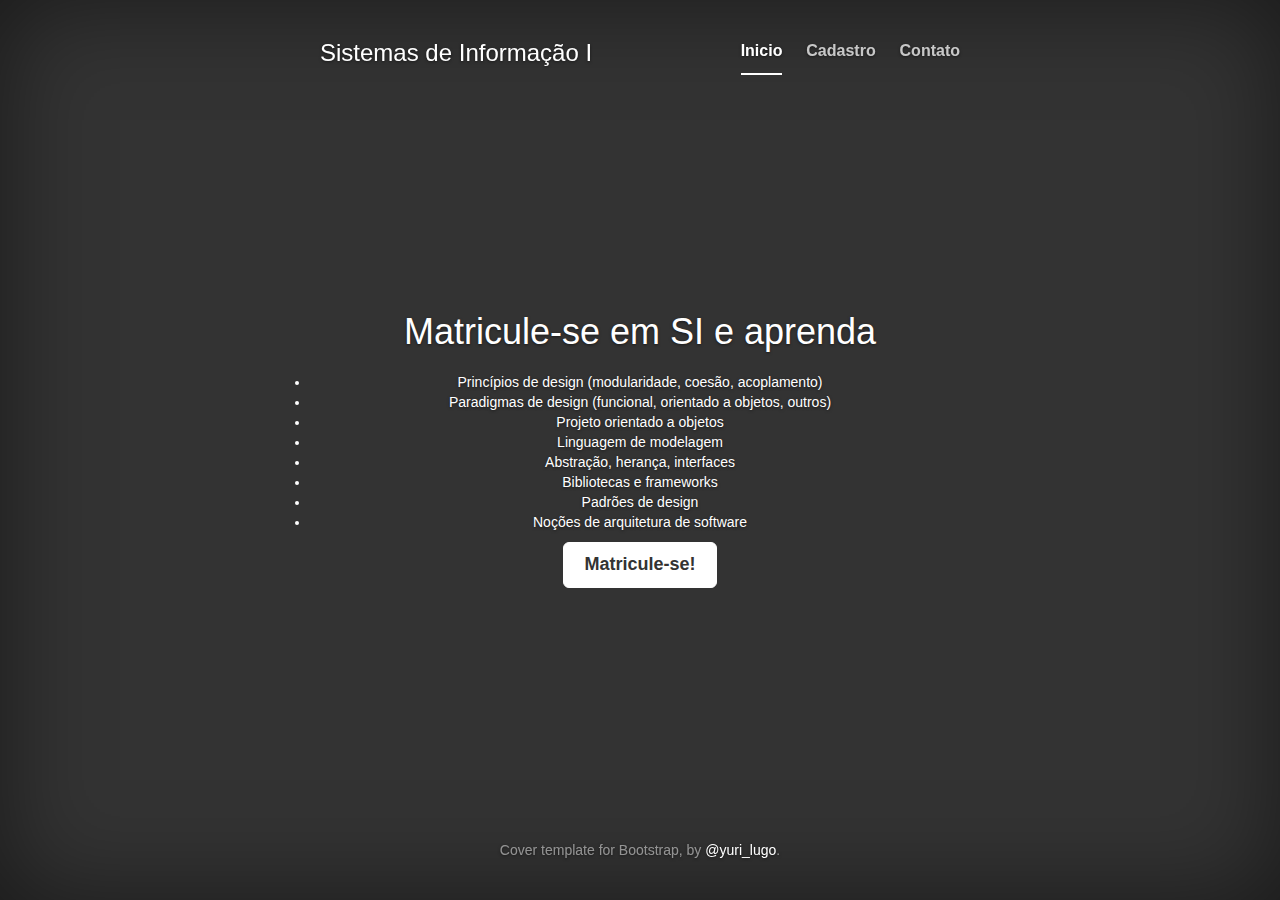
==== dinamica/index.html @ 240c6e86 "Commit do lab1 completo" ====
<!DOCTYPE html>
<html lang="en">
  <head>
    <meta charset="utf-8">
    <meta http-equiv="X-UA-Compatible" content="IE=edge">
    <meta name="viewport" content="width=device-width, initial-scale=1">
    <meta name="description" content="">
    <meta name="author" content="">
    <link rel="shortcut icon" href="img/favicon.jpg">

    <title>Sistemas de Informação I</title>

    <!-- Bootstrap core CSS -->
    <link href="css/bootstrap.min.css" rel="stylesheet">

    <!-- Custom styles for this template -->
    <link href="css/cover.css" rel="stylesheet">

    <!-- Just for debugging purposes. Don't actually copy this line! -->
    <!--[if lt IE 9]><script src="../../assets/js/ie8-responsive-file-warning.js"></script><![endif]-->

    <!-- HTML5 shim and Respond.js IE8 support of HTML5 elements and media queries -->
    <!--[if lt IE 9]>
      <script src="https://oss.maxcdn.com/libs/html5shiv/3.7.0/html5shiv.js"></script>
      <script src="https://oss.maxcdn.com/libs/respond.js/1.4.2/respond.min.js"></script>
    <![endif]-->
  </head>

  <body>

    <div class="site-wrapper">

      <div class="site-wrapper-inner">

        <div class="cover-container">

          <div class="masthead clearfix">
            <div class="inner">
              <h3 class="masthead-brand">Sistemas de Informação I</h3>
              <ul class="nav masthead-nav">
                <li class="active"><a href="index.html">Inicio</a></li>
                <li><a href="secondpage.html">Cadastro</a></li>
                <li><a href="#">Contato</a></li>
              </ul>
            </div>
          </div>

          <div class="inner cover">
            <h1 class="cover-heading">Matricule-se em SI e aprenda</h1>
            <p class="lead"><li>Princípios de design (modularidade, coesão, acoplamento)
                            <li>Paradigmas de design (funcional, orientado a objetos, outros)
                            <li>Projeto orientado a objetos
                            <li>Linguagem de modelagem
                            <li>Abstração, herança, interfaces
                            <li>Bibliotecas e frameworks
                            <li>Padrões de design
                            <li>Noções de arquitetura de software</li></p>
            <p class="lead">
              <a href="secondpage.html" class="btn btn-lg btn-default">Matricule-se!</a>
            </p>
          </div>

          <div class="mastfoot">
            <div class="inner">
              <p>Cover template for Bootstrap</a>, by <a href="https://twitter.com/yuri_lugo">@yuri_lugo</a>.</p>
            </div>
          </div>

        </div>

      </div>

    </div>

    <!-- Bootstrap core JavaScript
    ================================================== -->
    <!-- Placed at the end of the document so the pages load faster -->
    <script src="js/jquery.min.js"></script>
    <script src="js/bootstrap.min.js"></script>
    <script src="js/docs.min.js"></script>
  </body>
</html>
---- dinamica/css/cover.css ----
/*
 * Globals
 */

/* Links */
a,
a:focus,
a:hover {
  color: #fff;
}

/* Custom default button */
.btn-default,
.btn-default:hover,
.btn-default:focus {
  color: #333;
  text-shadow: none; /* Prevent inheritence from `body` */
  background-color: #fff;
  border: 1px solid #fff;
}


/*
 * Base structure
 */

html,
body {
  height: 100%;
  background-color: #333;
}
body {
  color: #fff;
  text-align: center;
  text-shadow: 0 1px 3px rgba(0,0,0,.5);
  box-shadow: inset 0 0 100px rgba(0,0,0,.5);
}

/* Extra markup and styles for table-esque vertical and horizontal centering */
.site-wrapper {
  display: table;
  width: 100%;
  height: 100%; /* For at least Firefox */
  min-height: 100%;
}
.site-wrapper-inner {
  display: table-cell;
  vertical-align: top;
}
.cover-container {
  margin-right: auto;
  margin-left: auto;
}

/* Padding for spacing */
.inner {
  padding: 30px;
}


/*
 * Header
 */
.masthead-brand {
  margin-top: 10px;
  margin-bottom: 10px;
}

.masthead-nav > li {
  display: inline-block;
}
.masthead-nav > li + li {
  margin-left: 20px;
}
.masthead-nav > li > a {
  padding-right: 0;
  padding-left: 0;
  font-size: 16px;
  font-weight: bold;
  color: #fff; /* IE8 proofing */
  color: rgba(255,255,255,.75);
  border-bottom: 2px solid transparent;
}
.masthead-nav > li > a:hover,
.masthead-nav > li > a:focus {
  background-color: transparent;
  border-bottom-color: rgba(255,255,255,.25);
}
.masthead-nav > .active > a,
.masthead-nav > .active > a:hover,
.masthead-nav > .active > a:focus {
  color: #fff;
  border-bottom-color: #fff;
}

@media (min-width: 768px) {
  .masthead-brand {
    float: left;
  }
  .masthead-nav {
    float: right;
  }
}


/*
 * Cover
 */

.cover {
  padding: 0 20px;
}
.cover .btn-lg {
  padding: 10px 20px;
  font-weight: bold;
}


/*
 * Footer
 */

.mastfoot {
  color: #999; /* IE8 proofing */
  color: rgba(255,255,255,.5);
}


/*
 * Affix and center
 */

@media (min-width: 768px) {
  /* Pull out the header and footer */
  .masthead {
    position: fixed;
    top: 0;
  }
  .mastfoot {
    position: fixed;
    bottom: 0;
  }
  /* Start the vertical centering */
  .site-wrapper-inner {
    vertical-align: middle;
  }
  /* Handle the widths */
  .masthead,
  .mastfoot,
  .cover-container {
    width: 100%; /* Must be percentage or pixels for horizontal alignment */
  }
}

@media (min-width: 992px) {
  .masthead,
  .mastfoot,
  .cover-container {
    width: 700px;
  }
}
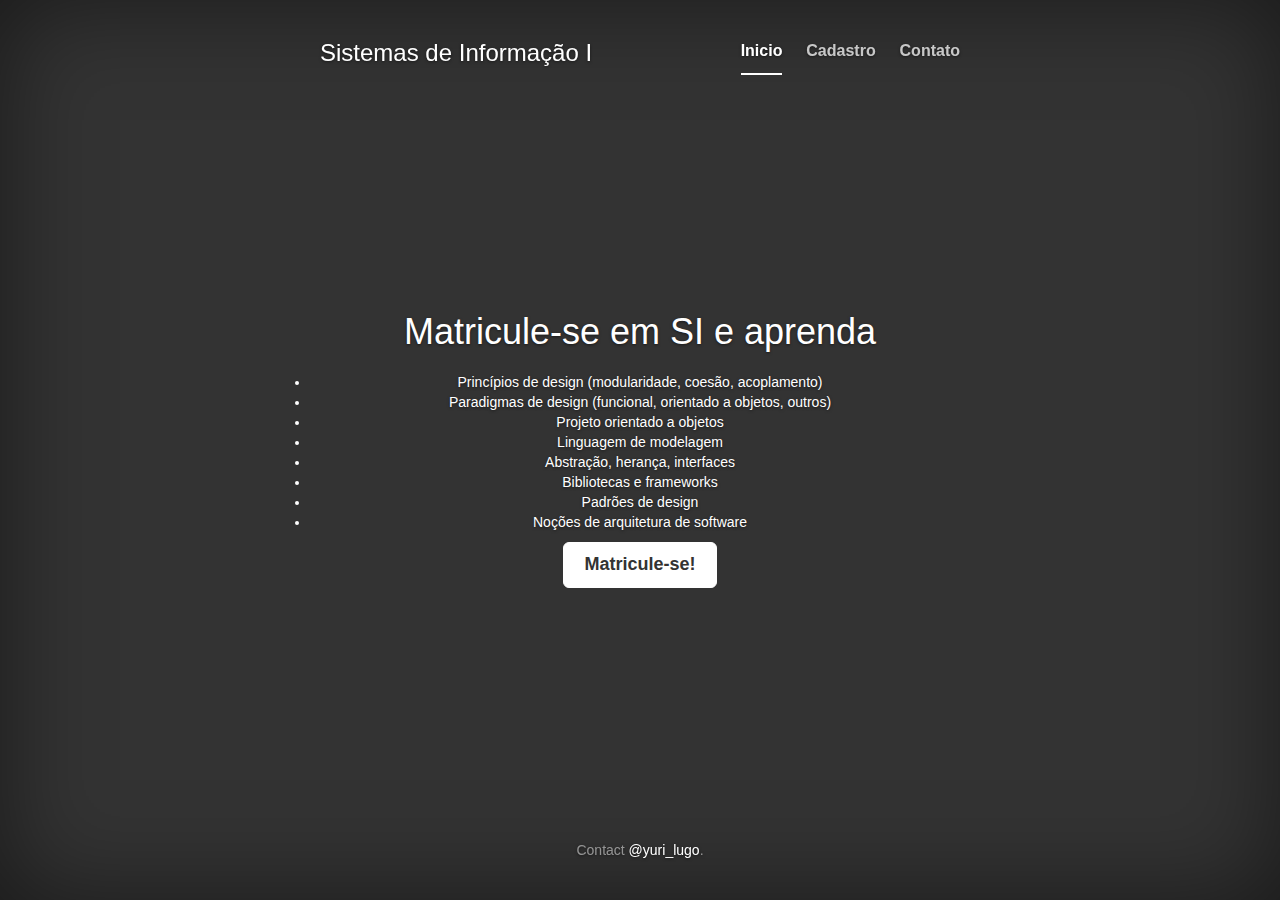
==== commit 80b08785: "Pequenas correções de layout" ====
--- a/dinamica/index.html
+++ b/dinamica/index.html
@@ -62,7 +62,7 @@
 
           <div class="mastfoot">
             <div class="inner">
-              <p>Cover template for Bootstrap</a>, by <a href="https://twitter.com/yuri_lugo">@yuri_lugo</a>.</p>
+              <p>Contact </a><a href="https://twitter.com/yuri_lugo">@yuri_lugo</a>.</p>
             </div>
           </div>
 
